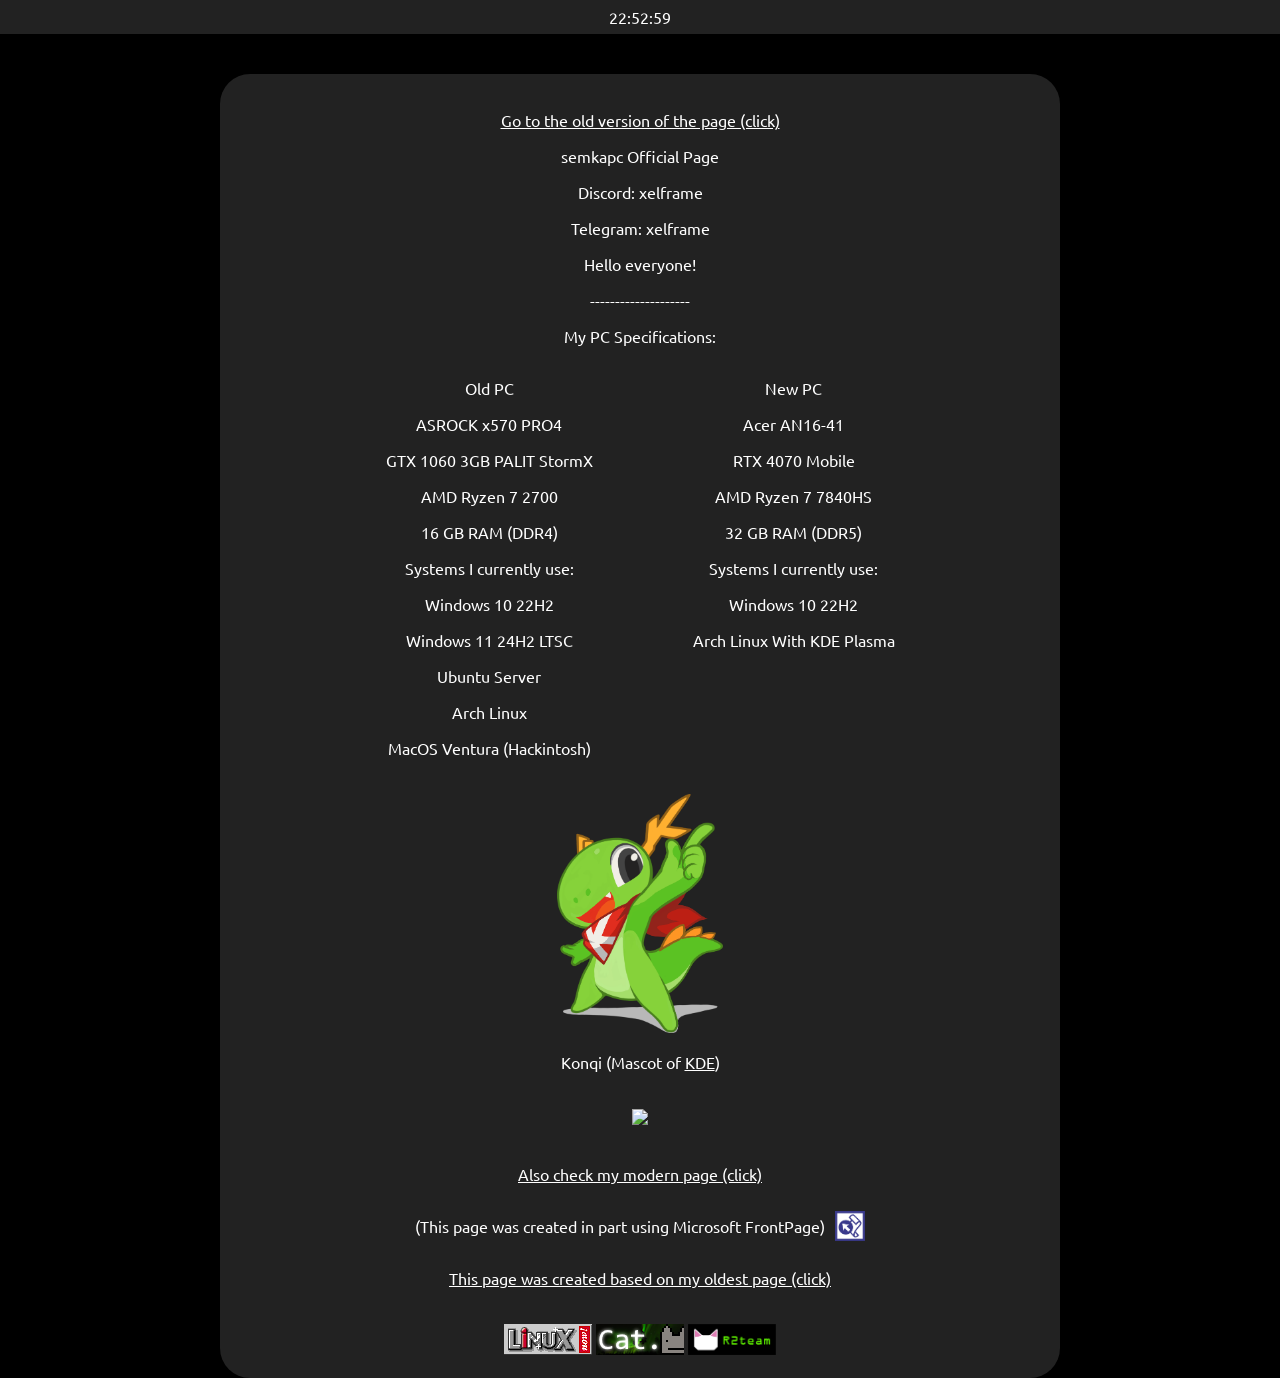
==== new/index.html @ ed40d6a1 "x_x" ====
<!DOCTYPE html>
<html lang="en">
    <head>
        <meta charset="UTF-8">
        <meta name="viewport" content="width=device-width, initial-scale=1.0">
        <link rel="stylesheet" href="main.css">
        <link rel="icon" href="images/favicon.ico">
        <title>semkapc Page</title>
        <script src="clock.js"></script>
    </head>

    <body>
        <header>
            <div id="id_clock">00:00:00</div>
        </header>
        <br>
        <br>
        <main>
            <p><a href="/" style="color: rgb(255, 255, 255)">Go to the old version of the page (click)</a></p>
            <p>semkapc Official Page</p>
            <p>Discord: xelframe</p>
            <p>Telegram: xelframe</p>
            <p>Hello everyone!</p>
            <p>--------------------</p>
            <p>My PC Specifications:</p>
            <div class="spec">
                    <div class="oldpc">
                    <p>Old PC</p>
                    <p>ASROCK x570 PRO4</p>
                    <p>GTX 1060 3GB PALIT StormX</p>
                    <p>AMD Ryzen 7 2700</p>
                    <p>16 GB RAM (DDR4)</p>
                    <p>Systems I currently use:</p>
                    <p>Windows 10 22H2</p>
                    <p>Windows 11 24H2 LTSC</p>
                    <p>Ubuntu Server</p>
                    <p>Arch Linux</p>
                    <p>MacOS Ventura (Hackintosh)</p>
                </div>
                <div class="newpc">
                    <p>New PC</p>
                    <p>Acer AN16-41</p>
                    <p>RTX 4070 Mobile</p>
                    <p>AMD Ryzen 7 7840HS</p>
                    <p>32 GB RAM (DDR5)</p>
                    <p>Systems I currently use:</p>
                    <p>Windows 10 22H2</p>
                    <p>Arch Linux With KDE Plasma</p>
                </div>
            </div>
            <br>
            <img src="images/KDE_Mascot_Konqi_by_Tyson_Tan.png" height="239" width="166">
            <p>Konqi (Mascot of <a href="//kde.org" style="color: rgb(255, 255, 255)" target="_blank">KDE</a>)</p>
            <br>
            <img src="https://discord.c99.nl/widget/theme-4/1229282117926518855.png">
            <br>
            <br>
            <p><a href="https://xelframe.github.io" style="color: rgb(255, 255, 255)" target="_blank">Also check my modern page (click)</a></p>
            <footer>
                <div class="watermark">
                    <p>(This page was created in part using Microsoft FrontPage)</p>
                    <img border="0" style="margin-left: 10px" src="images/FrontPage.png" width="30" height="30" alt="FrontPage Logo">
                </div>
                <p><a href="//ultamortisa.github.io/bhzrdpage/" style="color: rgb(255, 255, 255)" target="_blank">This page was created based on my oldest page (click)</a></p>
                <br>
                <a href="//kernel.org/" target="_blank"><img src="images/linuxnow.gif" alt="Linux"></a>
                <a href="//patrickstar8753.github.io/" target="_blank"><img src="images/buttoncat.png" width="88" height="31" alt="Cat. Page"></a>
                <a href="//honakac.r2squad.ru/" target="_blank"><img src="images/R2GeniusIcon.png" width="88" height="31" alt="HonakAC Page"></a>
            </footer>
        </main>
    </body>
</html>
---- new/main.css ----
@import url('https://fonts.googleapis.com/css2?family=Ubuntu:wght@300;400;500;700&display=swap');

body {
    margin: 0;
    font-family: 'Ubuntu', sans-serif;
    font-size: 16px;
    color: #fff;
    background: black url("images/wallhaven-85vdyj.jpg") center/cover fixed no-repeat;
    text-align: center;
    height: 100vh;
}

.spec {
    display: flex;
    justify-content: center;
}

.newpc {
    margin-left: 100px;
}

.watermark {
    display: flex;
    align-items: center;
    justify-content: center;
}

p {
    font-family: inherit;
    font-size: inherit;
}

main,
header {
    background-color: rgba(85, 85, 85, 0.4);
    backdrop-filter: blur(5px);
    border-radius: 30px;
    padding: 20px;
    max-width: 800px;
    margin: 0 auto;
}

header {
    padding: 7px;
    max-width: none;
    border-radius: 0;
}
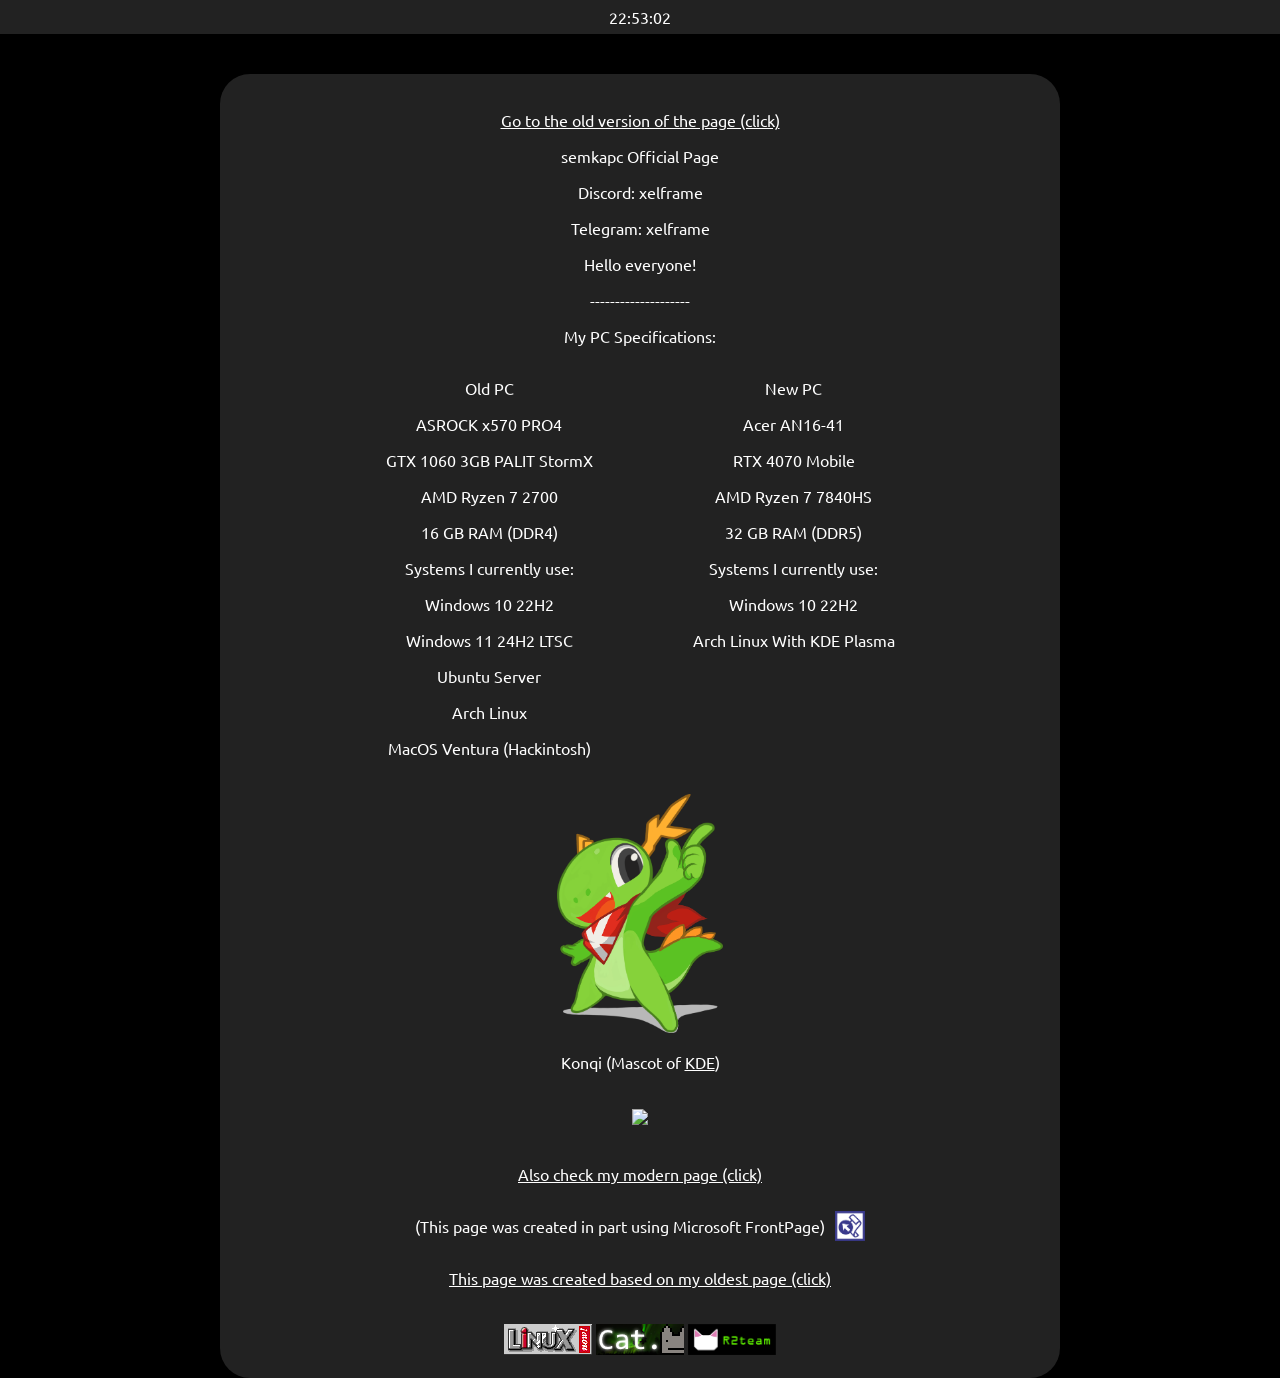
==== commit 934046a1: "x_x" ====
--- a/new/index.html
+++ b/new/index.html
@@ -1,5 +1,5 @@
 <!DOCTYPE html>
-<html lang="en">
+<html>
     <head>
         <meta charset="UTF-8">
         <meta name="viewport" content="width=device-width, initial-scale=1.0">
@@ -16,7 +16,7 @@
         <br>
         <br>
         <main>
-            <p><a href="/" style="color: rgb(255, 255, 255)">Go to the old version of the page (click)</a></p>
+            <p><a href="../index.html" style="color: rgb(255, 255, 255)">Go to the old version of the page (click)</a></p>
             <p>semkapc Official Page</p>
             <p>Discord: xelframe</p>
             <p>Telegram: xelframe</p>
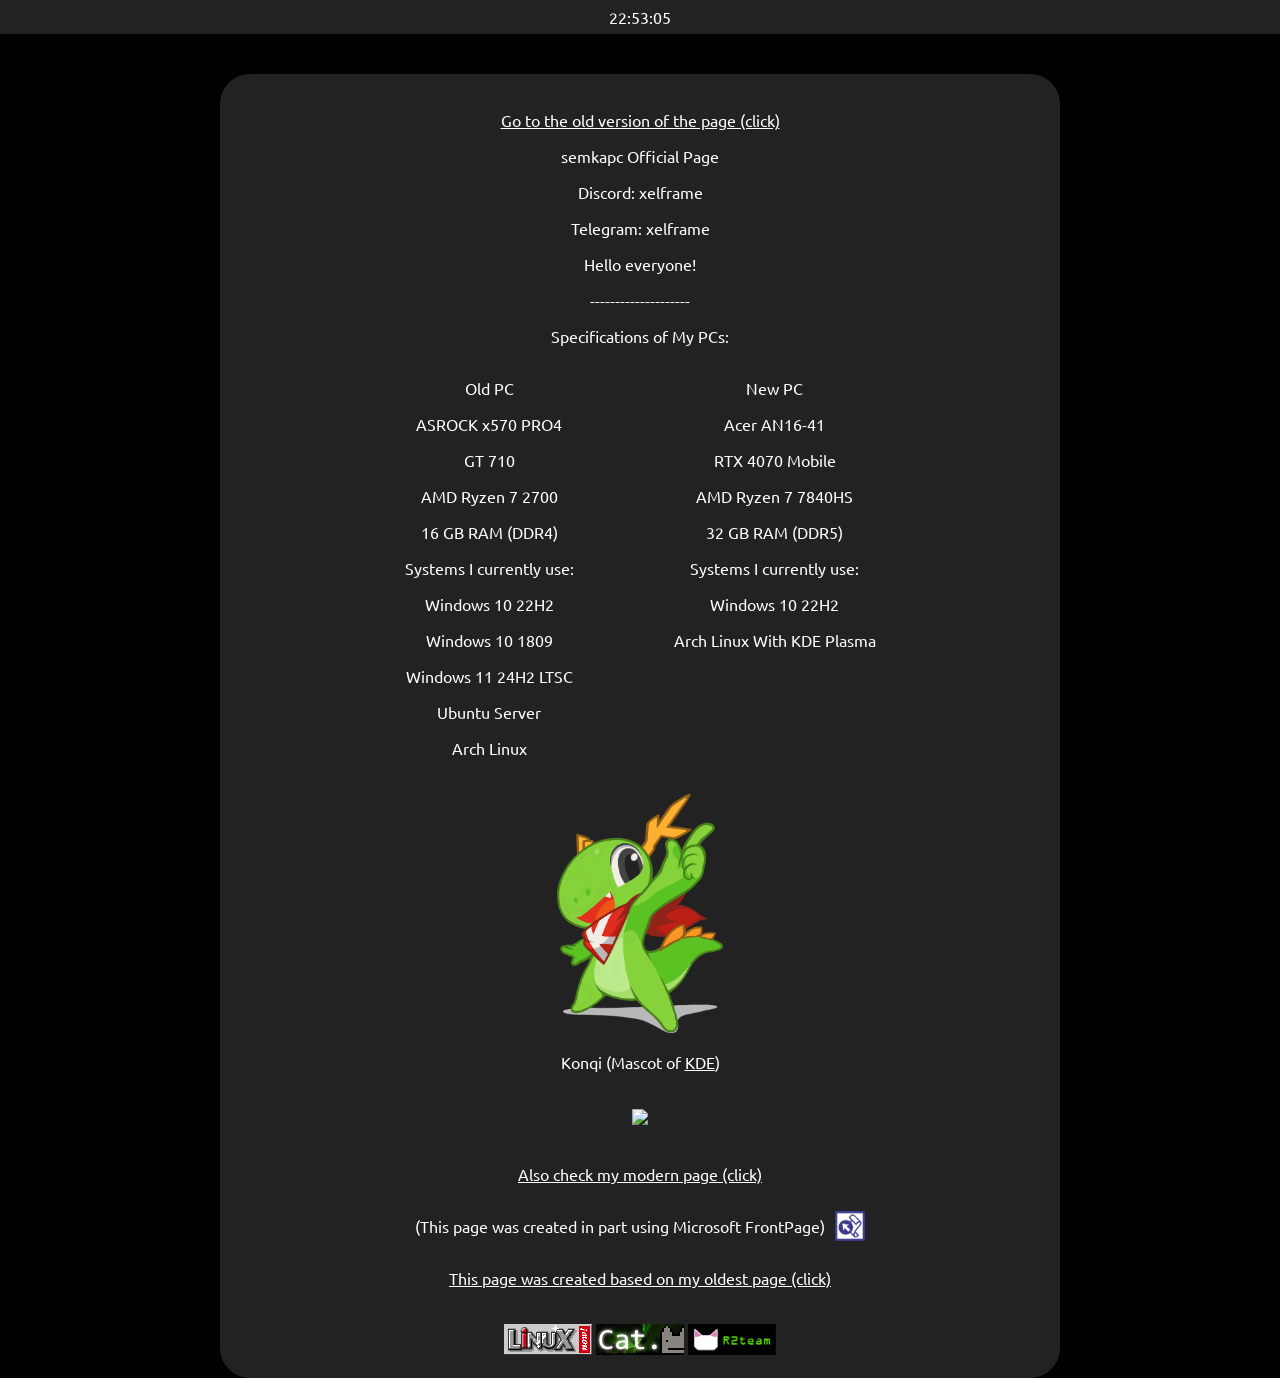
==== commit 1ed28410: "x_x" ====
--- a/new/index.html
+++ b/new/index.html
@@ -22,20 +22,20 @@
             <p>Telegram: xelframe</p>
             <p>Hello everyone!</p>
             <p>--------------------</p>
-            <p>My PC Specifications:</p>
+            <p>Specifications of My PCs:</p>
             <div class="spec">
                     <div class="oldpc">
                     <p>Old PC</p>
                     <p>ASROCK x570 PRO4</p>
-                    <p>GTX 1060 3GB PALIT StormX</p>
+                    <p>GT 710</p>
                     <p>AMD Ryzen 7 2700</p>
                     <p>16 GB RAM (DDR4)</p>
                     <p>Systems I currently use:</p>
                     <p>Windows 10 22H2</p>
+                    <p>Windows 10 1809</p>
                     <p>Windows 11 24H2 LTSC</p>
                     <p>Ubuntu Server</p>
                     <p>Arch Linux</p>
-                    <p>MacOS Ventura (Hackintosh)</p>
                 </div>
                 <div class="newpc">
                     <p>New PC</p>
